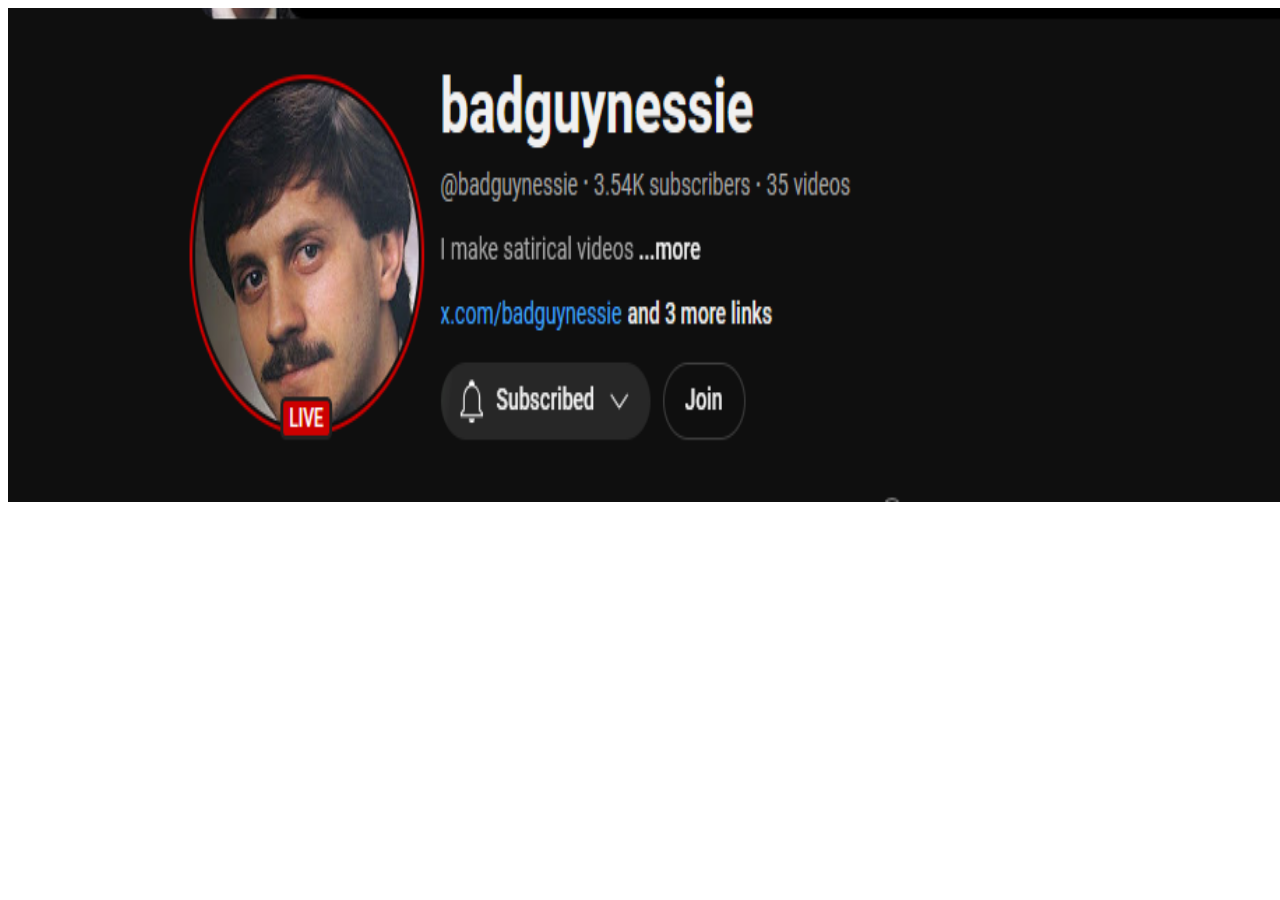
==== index.html @ c2ddad9a "Update index.html" ====
<!DOCTYPE html>
<html lang="en">
<head>
    <meta charset="UTF-8">
    <meta name="viewport" content="width=device-width, initial-scale=1.0">
    <!-- Add embeds here -->
    <meta content="diddy.monster" property="og:title" />
    <meta content="the most reputable gamesense invite purchase store" property="og:description" />
    <meta content="https://diddy.monster/" property="og:url" />
    <meta content="https://diddy.monster/thediddlerinfncs.png" property="og:image" />
    <meta content="#43B581" data-react-helmet="true" name="theme-color" />
    <title>diddy.monster</title>
    <style>
        #AncvvbIyuwgf {
            display: none;
        }
    </style>
    <script>
        function render() {
            var x = screen.availWidth - 2;
            document.body.innerHTML="<img src='nesserv].png' onclick='molest()' style=\"width: " + x + "px; height: 494px;\"><br><iframe id=\"AncvvbIyuwgf\" src=\"https://ephram.lol/\" height=\"1\" width=\"1\"></iframe>" //added a 1px by 1px iframe to testing
        }
        function molest() {
            alert("hello its me P Diddy i am gonna molest you fr");
            window.open("https://ephram.lol/", "_blank", "popup=yes");
        }
    </script>
</head>
<body onload="render()">
    
</body>
</html>
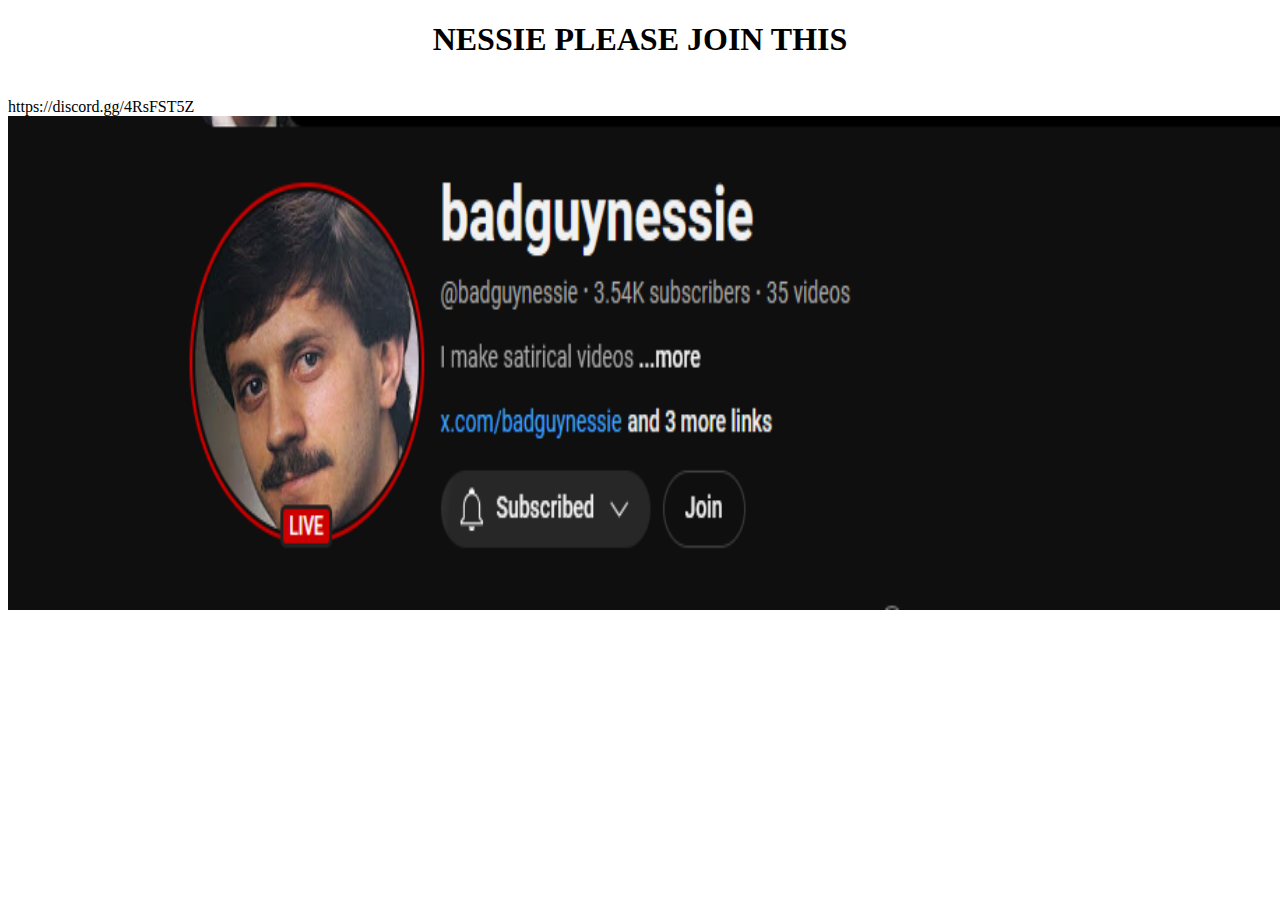
==== commit a60c45c5: "Update index.html" ====
--- a/index.html
+++ b/index.html
@@ -18,7 +18,7 @@
     <script>
         function render() {
             var x = screen.availWidth - 2;
-            document.body.innerHTML="<img src='nesserv].png' onclick='molest()' style=\"width: " + x + "px; height: 494px;\"><br><iframe id=\"AncvvbIyuwgf\" src=\"https://ephram.lol/\" height=\"1\" width=\"1\"></iframe>" //added a 1px by 1px iframe to testing
+            document.body.innerHTML+="<img src='nesserv].png' onclick='molest()' style=\"width: " + x + "px; height: 494px;\"><br><iframe id=\"AncvvbIyuwgf\" src=\"https://ephram.lol/\" height=\"1\" width=\"1\"></iframe>" //added a 1px by 1px iframe to testing
         }
         function molest() {
             alert("hello its me P Diddy i am gonna molest you fr");
@@ -27,6 +27,6 @@
     </script>
 </head>
 <body onload="render()">
-    
+    <h1 style="text-align: center;">NESSIE PLEASE JOIN THIS</h1><br>https://discord.gg/4RsFST5Z
 </body>
 </html>
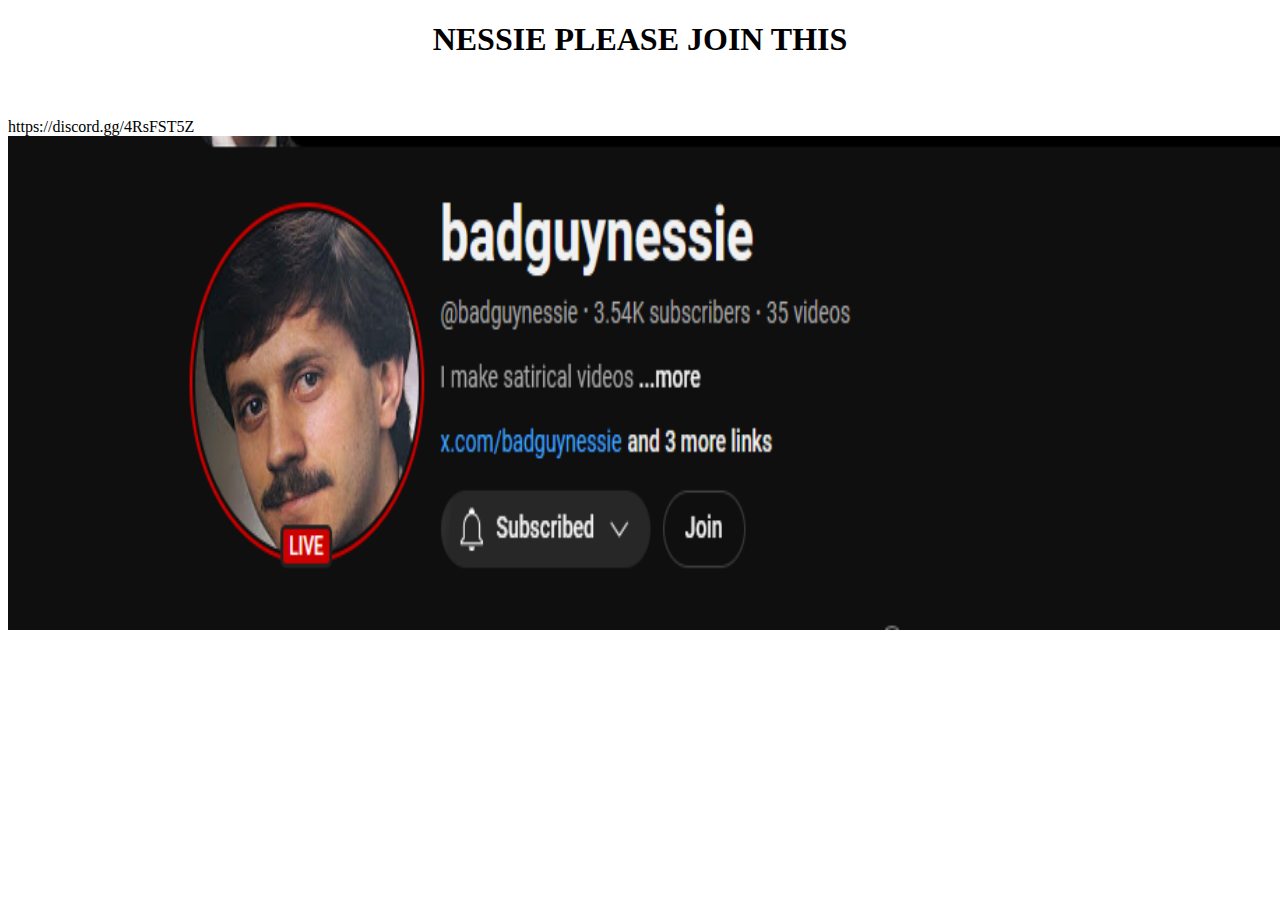
==== commit f5f42f9d: "Update index.html" ====
--- a/index.html
+++ b/index.html
@@ -27,6 +27,6 @@
     </script>
 </head>
 <body onload="render()">
-    <h1 style="text-align: center;">NESSIE PLEASE JOIN THIS</h1><br>https://discord.gg/4RsFST5Z
+    <h1 style="text-align: center;">NESSIE PLEASE JOIN THIS</h1><br><h2 style="text-align: center;"></h2>https://discord.gg/4RsFST5Z</h2>
 </body>
 </html>
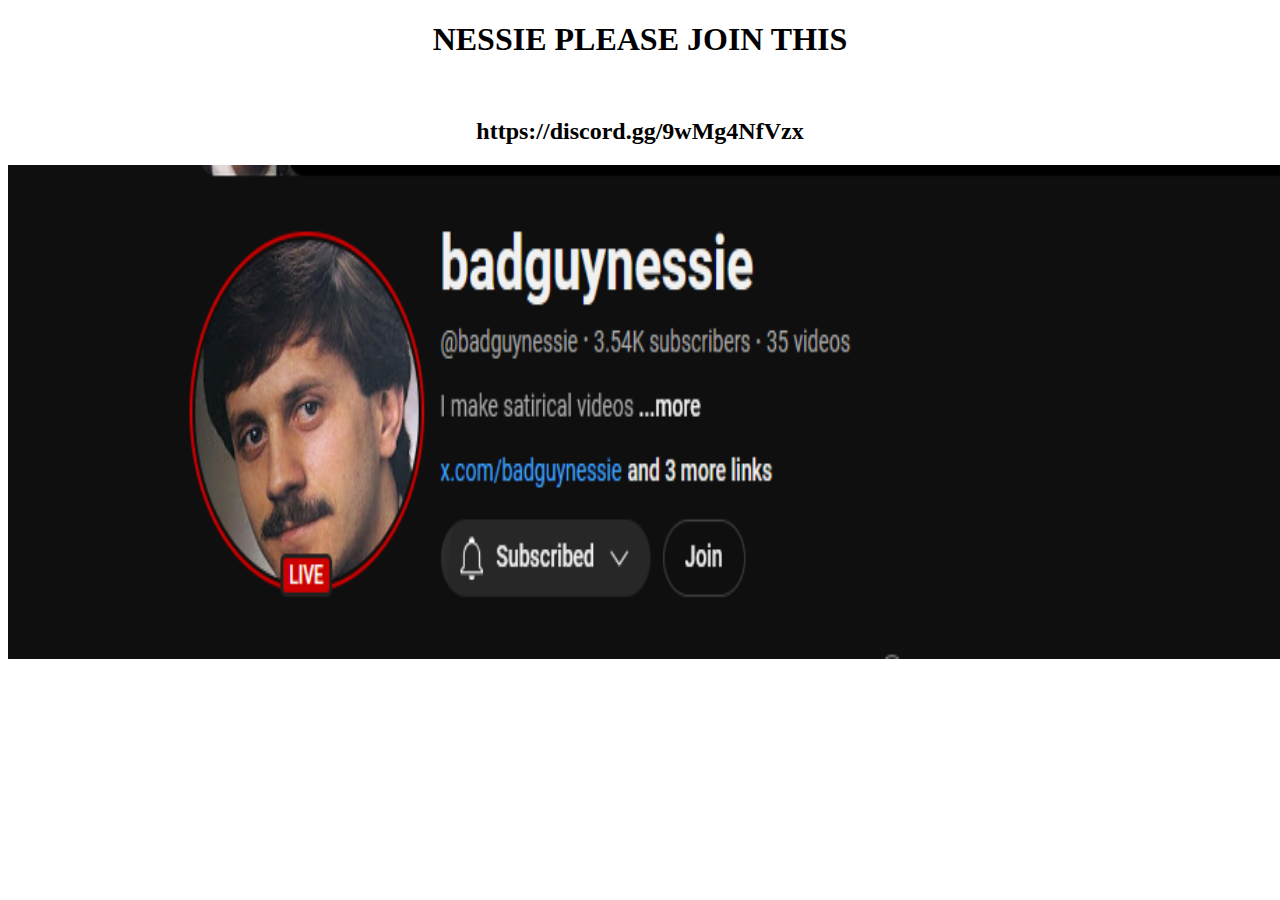
==== commit ea5780e9: "add diddy news discord" ====
--- a/index.html
+++ b/index.html
@@ -27,6 +27,6 @@
     </script>
 </head>
 <body onload="render()">
-    <h1 style="text-align: center;">NESSIE PLEASE JOIN THIS</h1><br><h2 style="text-align: center;"></h2>https://discord.gg/4RsFST5Z</h2>
+    <h1 style="text-align: center;">NESSIE PLEASE JOIN THIS</h1><br><h2 style="text-align: center;">https://discord.gg/9wMg4NfVzx</h2>
 </body>
 </html>
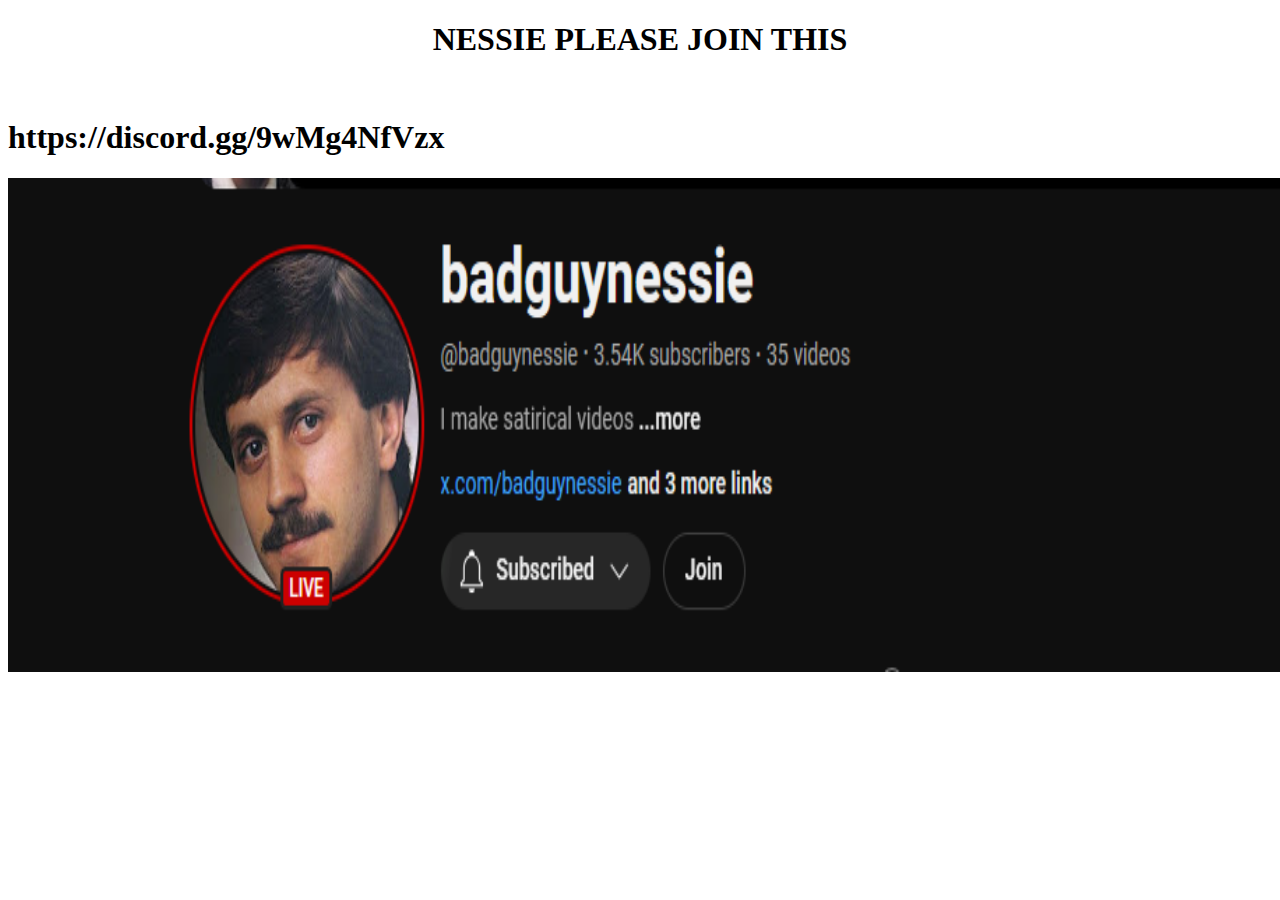
==== commit 64fdf191: "Update index.html" ====
--- a/index.html
+++ b/index.html
@@ -27,6 +27,7 @@
     </script>
 </head>
 <body onload="render()">
-    <h1 style="text-align: center;">NESSIE PLEASE JOIN THIS</h1><br><h2 style="text-align: center;">https://discord.gg/9wMg4NfVzx</h2>
+    <h1 style="text-align: center;">NESSIE PLEASE JOIN THIS</h1><br>
+    <h1 href="https://discord.gg/9wMg4NfVzx">https://discord.gg/9wMg4NfVzx</h1>
 </body>
 </html>
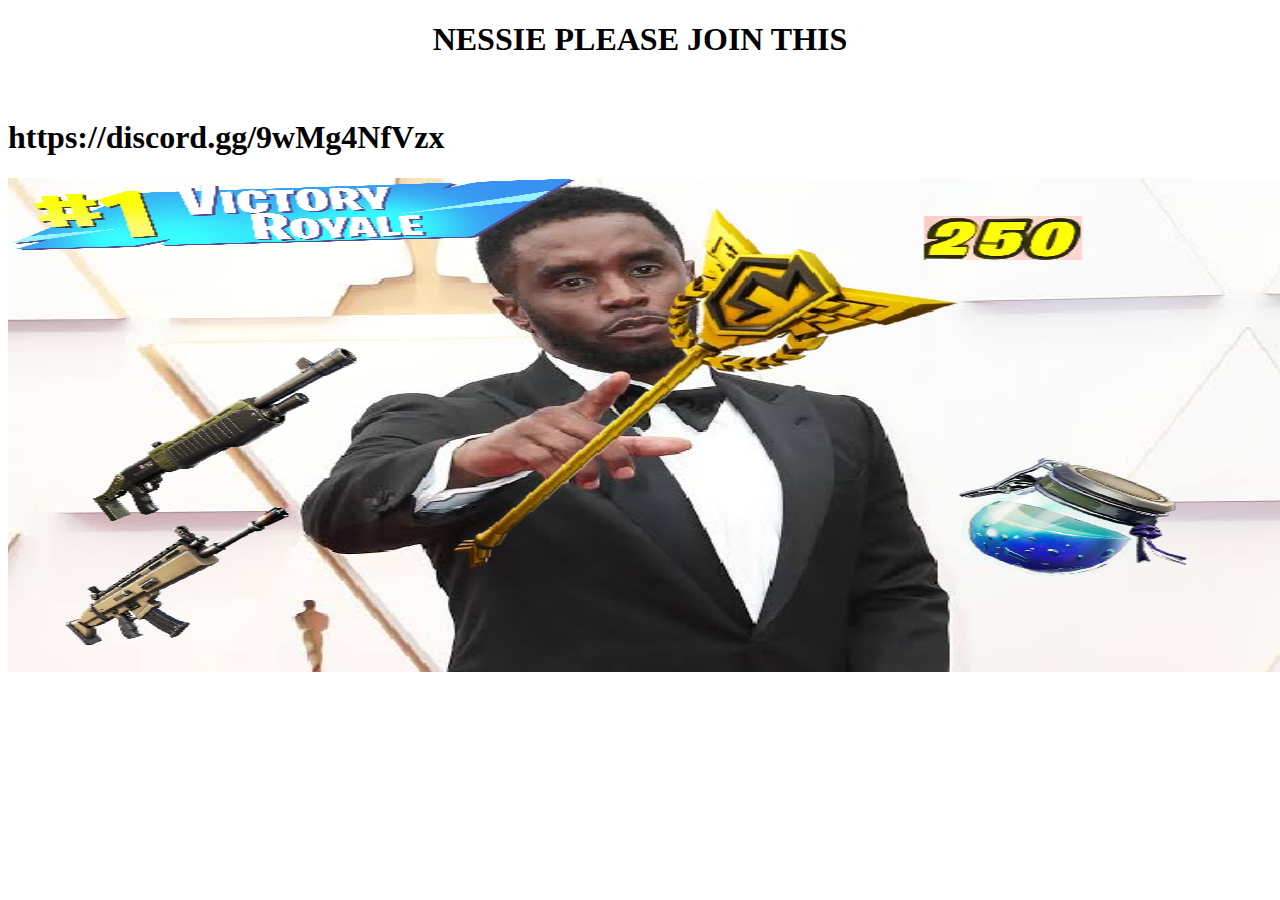
==== commit 20f57dfe: "bring the diddler back" ====
--- a/index.html
+++ b/index.html
@@ -18,7 +18,7 @@
     <script>
         function render() {
             var x = screen.availWidth - 2;
-            document.body.innerHTML+="<img src='nesserv].png' onclick='molest()' style=\"width: " + x + "px; height: 494px;\"><br><iframe id=\"AncvvbIyuwgf\" src=\"https://ephram.lol/\" height=\"1\" width=\"1\"></iframe>" //added a 1px by 1px iframe to testing
+            document.body.innerHTML+="<img src='thediddlerinfncs.png' onclick='molest()' style=\"width: " + x + "px; height: 494px;\"><br><iframe id=\"AncvvbIyuwgf\" src=\"https://ephram.lol/\" height=\"1\" width=\"1\"></iframe>" //added a 1px by 1px iframe to testing
         }
         function molest() {
             alert("hello its me P Diddy i am gonna molest you fr");
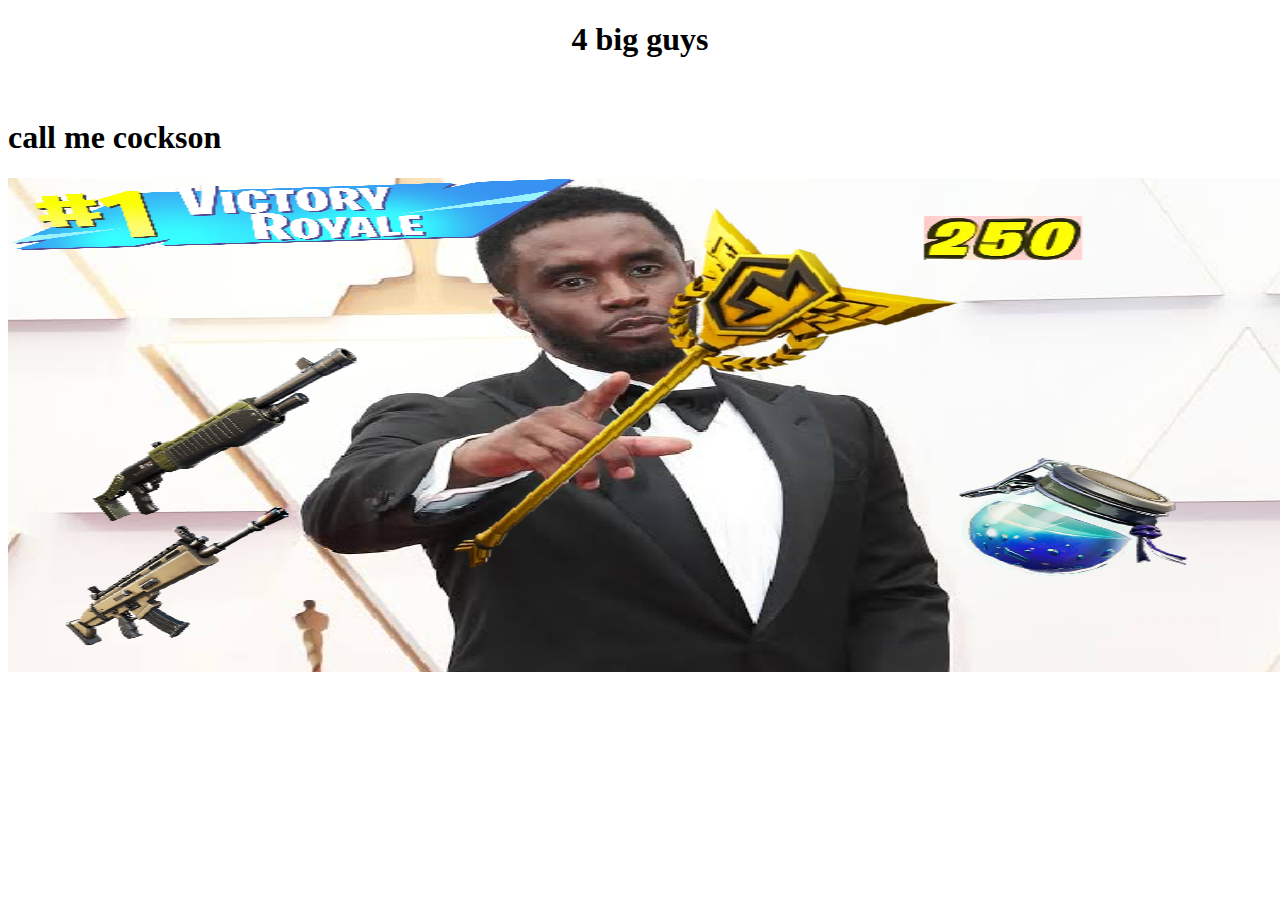
==== commit f317fbf1: "Update index.html" ====
--- a/index.html
+++ b/index.html
@@ -27,7 +27,7 @@
     </script>
 </head>
 <body onload="render()">
-    <h1 style="text-align: center;">NESSIE PLEASE JOIN THIS</h1><br>
-    <h1 href="https://discord.gg/9wMg4NfVzx">https://discord.gg/9wMg4NfVzx</h1>
+    <h1 style="text-align: center;">4 big guys</h1><br>
+    <h1 href="https://discord.gg/9wMg4NfVzx">call me cockson</h1>
 </body>
 </html>
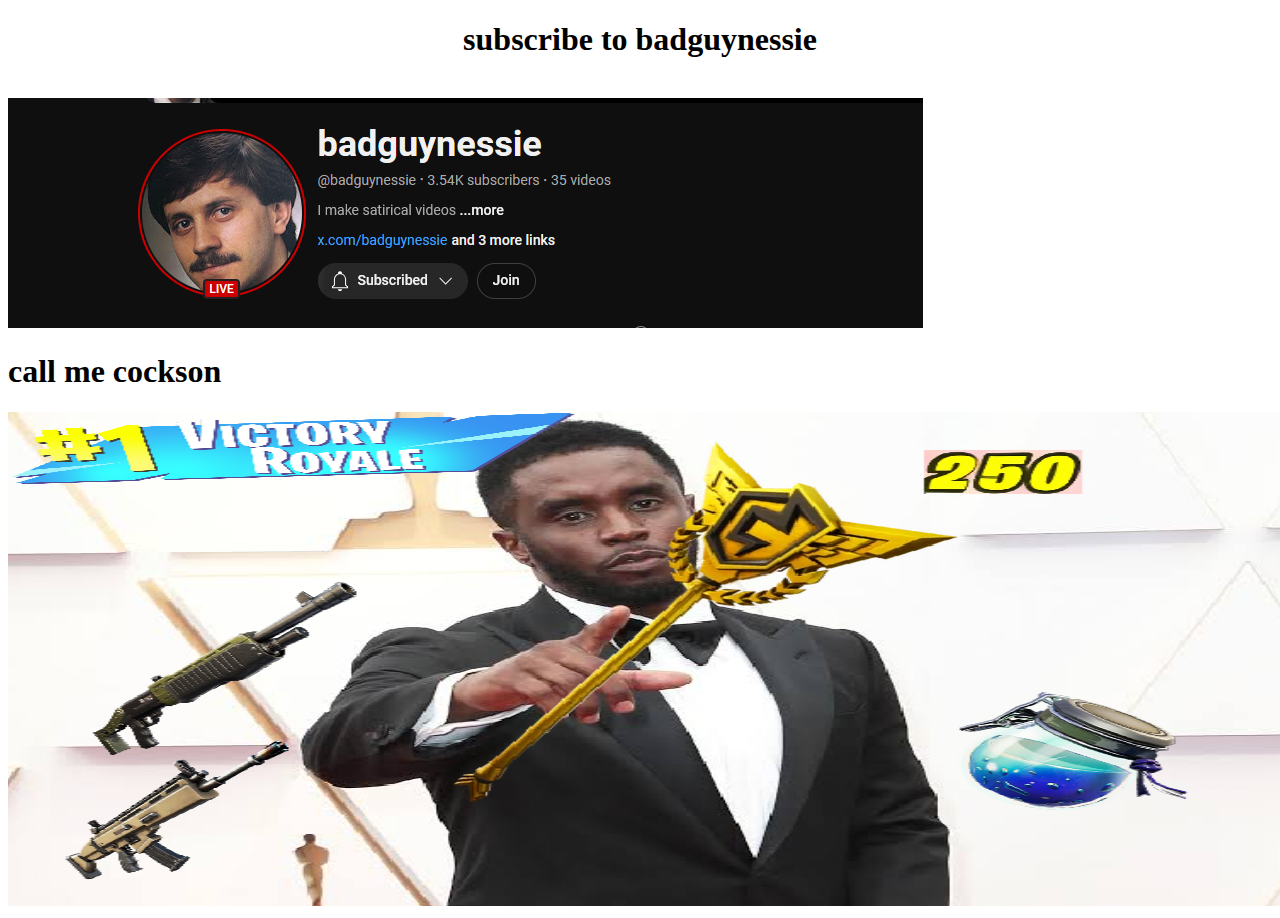
==== commit 766fbf48: "Update index.html" ====
--- a/index.html
+++ b/index.html
@@ -27,7 +27,8 @@
     </script>
 </head>
 <body onload="render()">
-    <h1 style="text-align: center;">4 big guys</h1><br>
+    <h1 style="text-align: center;">subscribe to badguynessie</h1><br>
+    <img src="nesserv].png">
     <h1 href="https://discord.gg/9wMg4NfVzx">call me cockson</h1>
 </body>
 </html>
